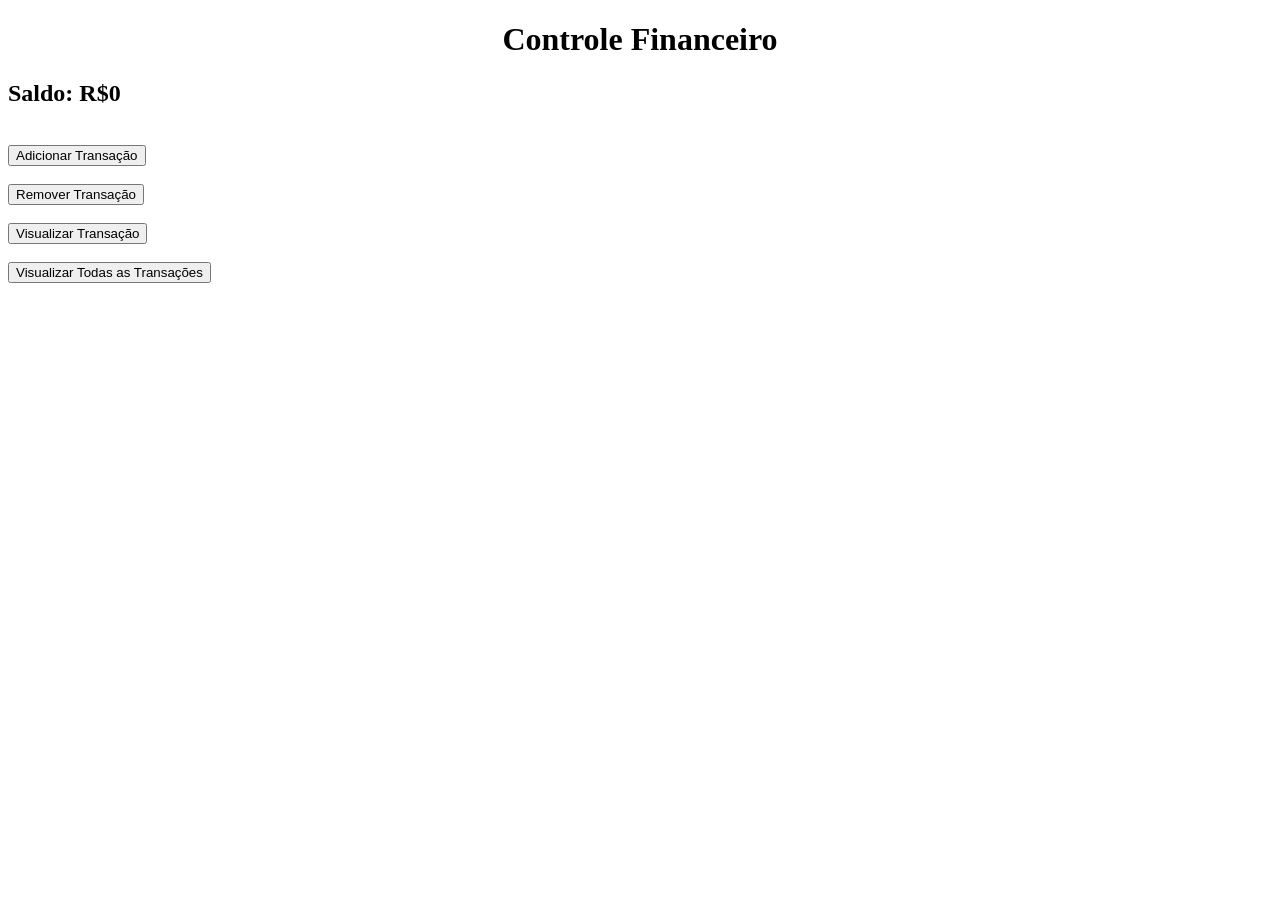
==== controle-financeiro/front-end/index.html @ 4e0bc7a2 "controle-financeiro: add front-end (incompleto)" ====
<!DOCTYPE html>
<html lang="pt-br">
<head>
    <meta charset="UTF-8">
    <meta name="viewport" content="width=device-width, initial-scale=1.0">
    <link rel="stylesheet" href="./css/style.css">
    <title>Controle Financeiro</title>
</head>
<body>
    <h1>Controle Financeiro</h1>

    <h2 id="saldo">Saldo: R$0</h2><br>

    <button onclick="adicionar_transacao()">Adicionar Transação</button><br><br>
    <button onclick="remover_transacao()">Remover Transação</button><br><br>
    <button onclick="visualizar_transacao()">Visualizar Transação</button><br><br>
    <button onclick="visualizar_todas_transacoes()">Visualizar Todas as Transações</button><br><br>
</body>
</html>
---- controle-financeiro/front-end/css/style.css ----
h1 {
    text-align: center;
}
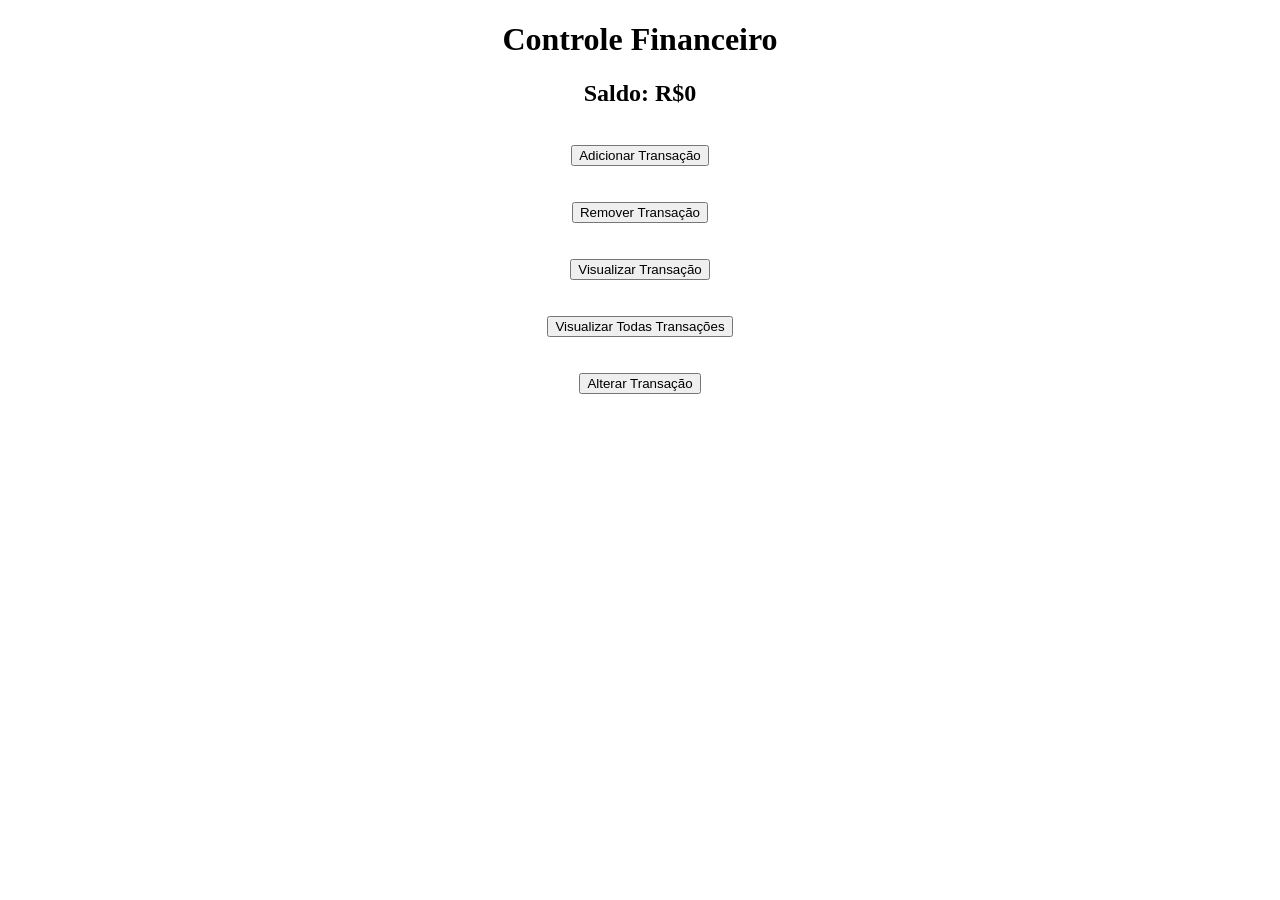
==== commit 45ab4f20: "controle-financeiro: att front-end (att nos arquivos .html e add funções no .js)" ====
--- a/controle-financeiro/front-end/index.html
+++ b/controle-financeiro/front-end/index.html
@@ -4,6 +4,7 @@
     <meta charset="UTF-8">
     <meta name="viewport" content="width=device-width, initial-scale=1.0">
     <link rel="stylesheet" href="./css/style.css">
+    <script src="./js/app.js"></script>
     <title>Controle Financeiro</title>
 </head>
 <body>
@@ -11,9 +12,35 @@
 
     <h2 id="saldo">Saldo: R$0</h2><br>
 
-    <button onclick="adicionar_transacao()">Adicionar Transação</button><br><br>
-    <button onclick="remover_transacao()">Remover Transação</button><br><br>
-    <button onclick="visualizar_transacao()">Visualizar Transação</button><br><br>
-    <button onclick="visualizar_todas_transacoes()">Visualizar Todas as Transações</button><br><br>
+    <div>
+        <a href="adicionar_transacao.html">
+            <button>Adicionar Transação</button>
+        </a>
+    </div><br><br>
+    
+    <div>
+        <a href="remover_transacao.html">
+            <button>Remover Transação</button>
+        </a>
+    </div><br><br>
+    
+    <div >
+        <a href="visualizar_transacao.html">
+            <button>Visualizar Transação</button>
+        </a>    
+    </div><br><br>
+
+    <div>
+        <a href="visualizar_todas_transacoes.html">
+            <button>Visualizar Todas Transações</button>
+        </a>    
+    </div><br><br>
+
+    <div>
+        <a href="alterar_transacao.html">
+            <button>Alterar Transação</button>
+        </a>
+    </div><br><br>
+
 </body>
 </html>
--- a/controle-financeiro/front-end/css/style.css
+++ b/controle-financeiro/front-end/css/style.css
@@ -1,3 +1,12 @@
-h1 {
+* {
+    text-align: center;
+}
+h1, h2 {
+    text-align: center;
+}
+div {
+    text-align: center;
+}
+.infos_add_transacao{
     text-align: center;
 }
